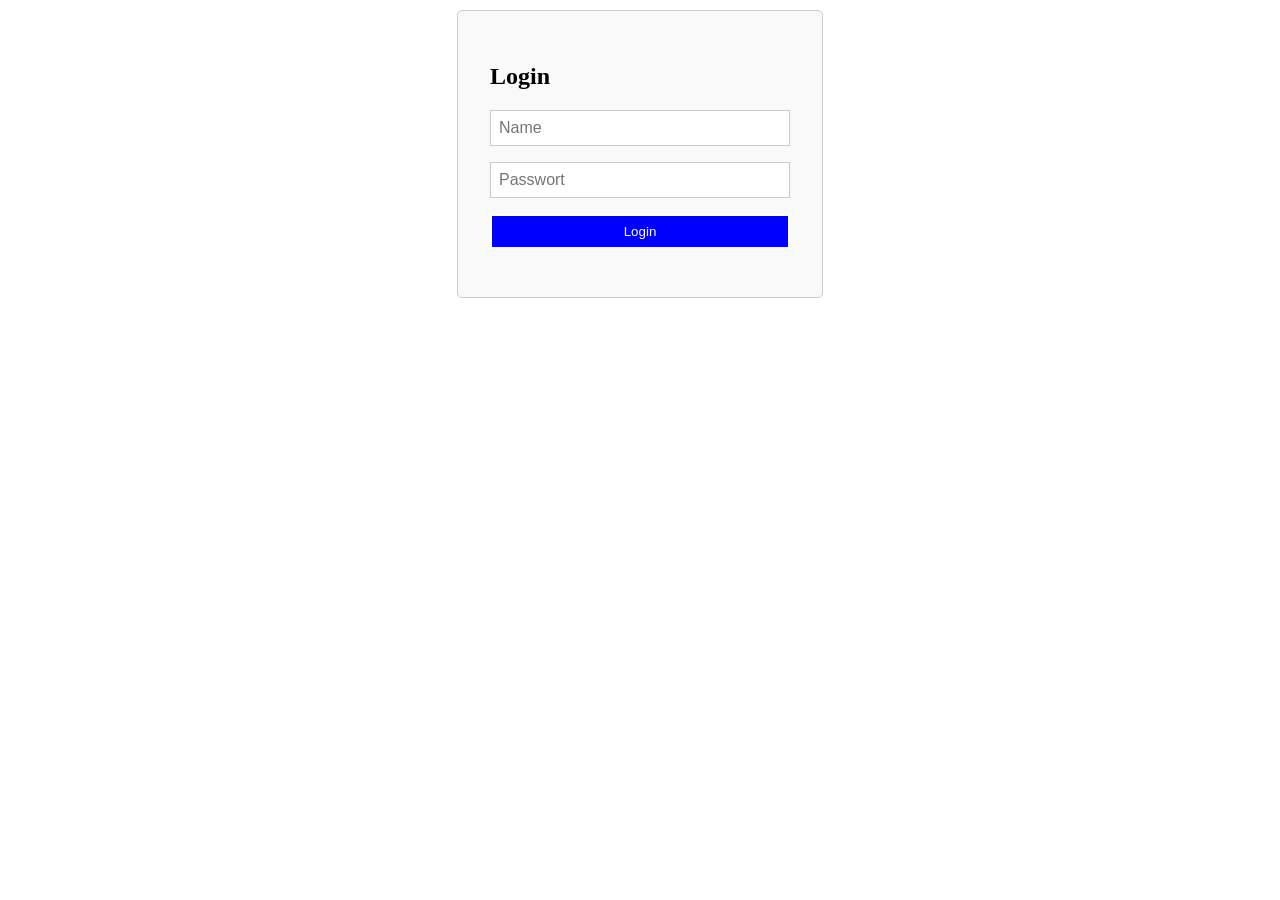
==== public/index.html @ 7de4237a "first commit" ====
<!DOCTYPE html>
<html lang="de">
<head>
    <meta charset="UTF-8">
    <meta name="viewport" content="width=device-width, initial-scale=1.0">
    <title>Login</title>
    <link rel="stylesheet" href="index.css">
    <script src="/auth.js"></script>
    <script src="index.js" defer></script>
</head>
<body>


<form id="loginForm">
    <h2>Login</h2>
    <input type="text" id="name" placeholder="Name" required>
    <input type="password" id="password" placeholder="Passwort" required>
    <button type="submit">Login</button>
</form>

<p id="loginError" style="color:red;"></p>


</body>
</html>
---- public/index.css ----
button {
  background: blue;
  color: white;
  border-style:  solid;
  border-color: white;
  padding: 0.5rem;
  margin-bottom: 1rem;
  cursor: pointer;
}
 form {
  display: flex;
  flex-direction: column;
  size: 16px;
  width: 300px;
  margin: 10px auto;
  padding: 2rem;
  border: 1px solid #ccc;
  border-radius: 5px;
  background-color: #f9f9f9;  
  }
  input {
  margin-bottom: 1rem;
  padding: 0.5rem;
  font-size: 16px;  
  border: 1px solid #ccc;
  }
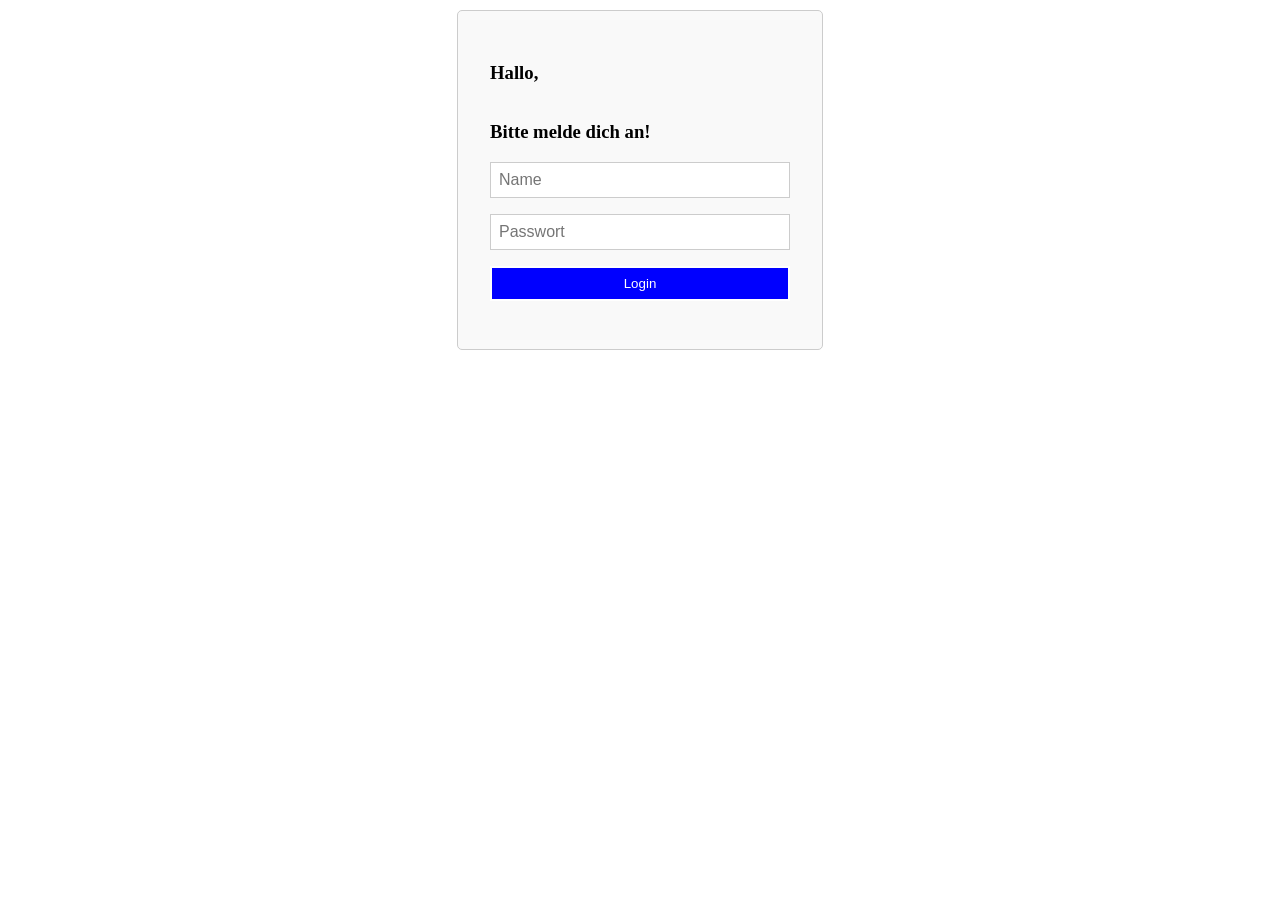
==== commit 843dd11d: "xx" ====
--- a/public/index.html
+++ b/public/index.html
@@ -12,7 +12,8 @@
 
 
 <form id="loginForm">
-    <h2>Login</h2>
+    <h3>Hallo,</h3>
+    <h3>Bitte melde dich an!</h3>
     <input type="text" id="name" placeholder="Name" required>
     <input type="password" id="password" placeholder="Passwort" required>
     <button type="submit">Login</button>
@@ -21,5 +22,6 @@
 <p id="loginError" style="color:red;"></p>
 
 
+
 </body>
 </html>
--- a/public/index.css
+++ b/public/index.css
@@ -10,7 +10,7 @@
  form {
   display: flex;
   flex-direction: column;
-  size: 16px;
+  font-size: 16px;
   width: 300px;
   margin: 10px auto;
   padding: 2rem;
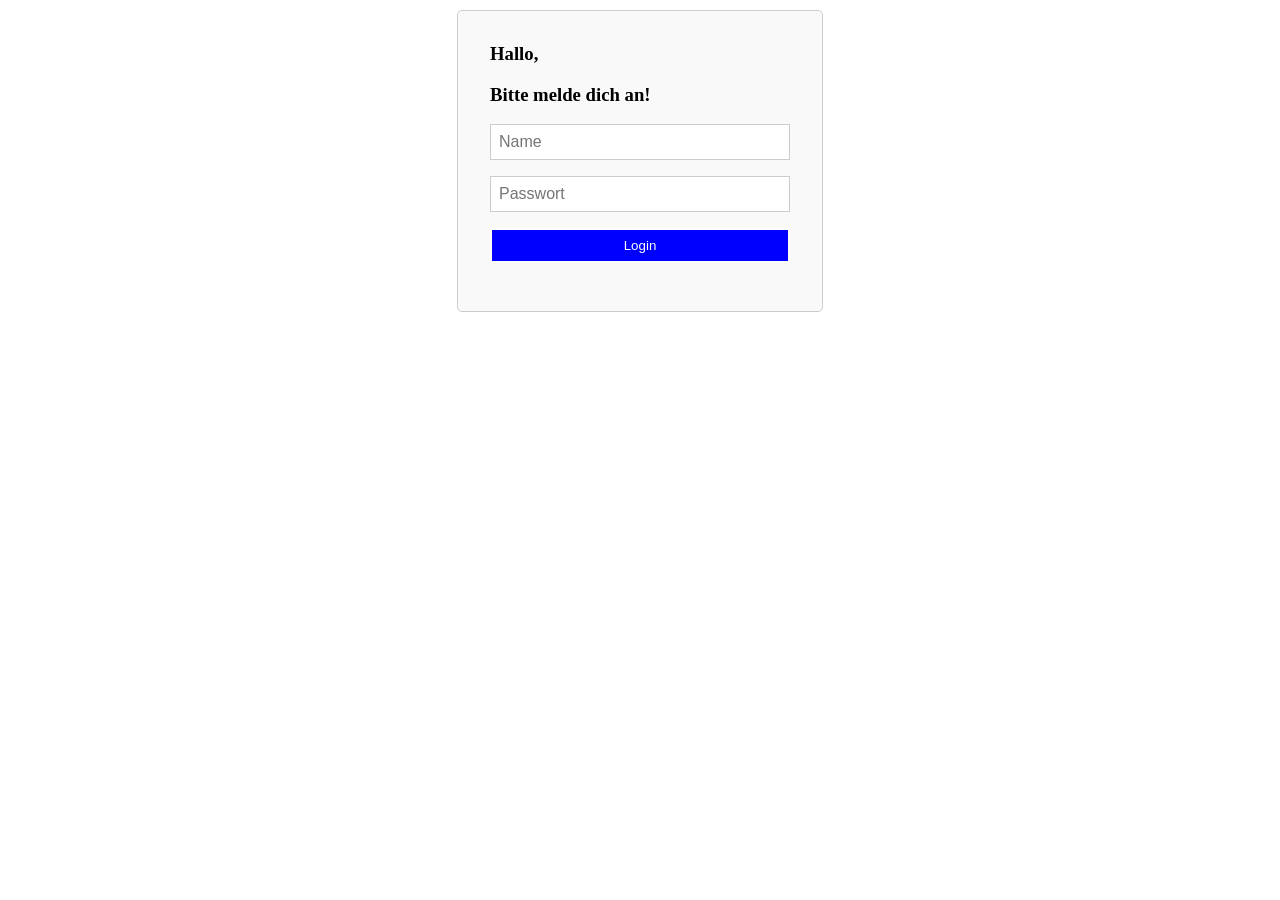
==== commit 3df22ef0: "aaaa" ====
--- a/public/index.html
+++ b/public/index.html
@@ -12,7 +12,7 @@
 
 
 <form id="loginForm">
-    <h3>Hallo,</h3>
+    <h3>Hallo, </h3>
     <h3>Bitte melde dich an!</h3>
     <input type="text" id="name" placeholder="Name" required>
     <input type="password" id="password" placeholder="Passwort" required>
--- a/public/index.css
+++ b/public/index.css
@@ -23,4 +23,8 @@
   padding: 0.5rem;
   font-size: 16px;  
   border: 1px solid #ccc;
+  }
+  h3 {
+  margin: 0em;
+  margin-bottom: 1em;
   }
